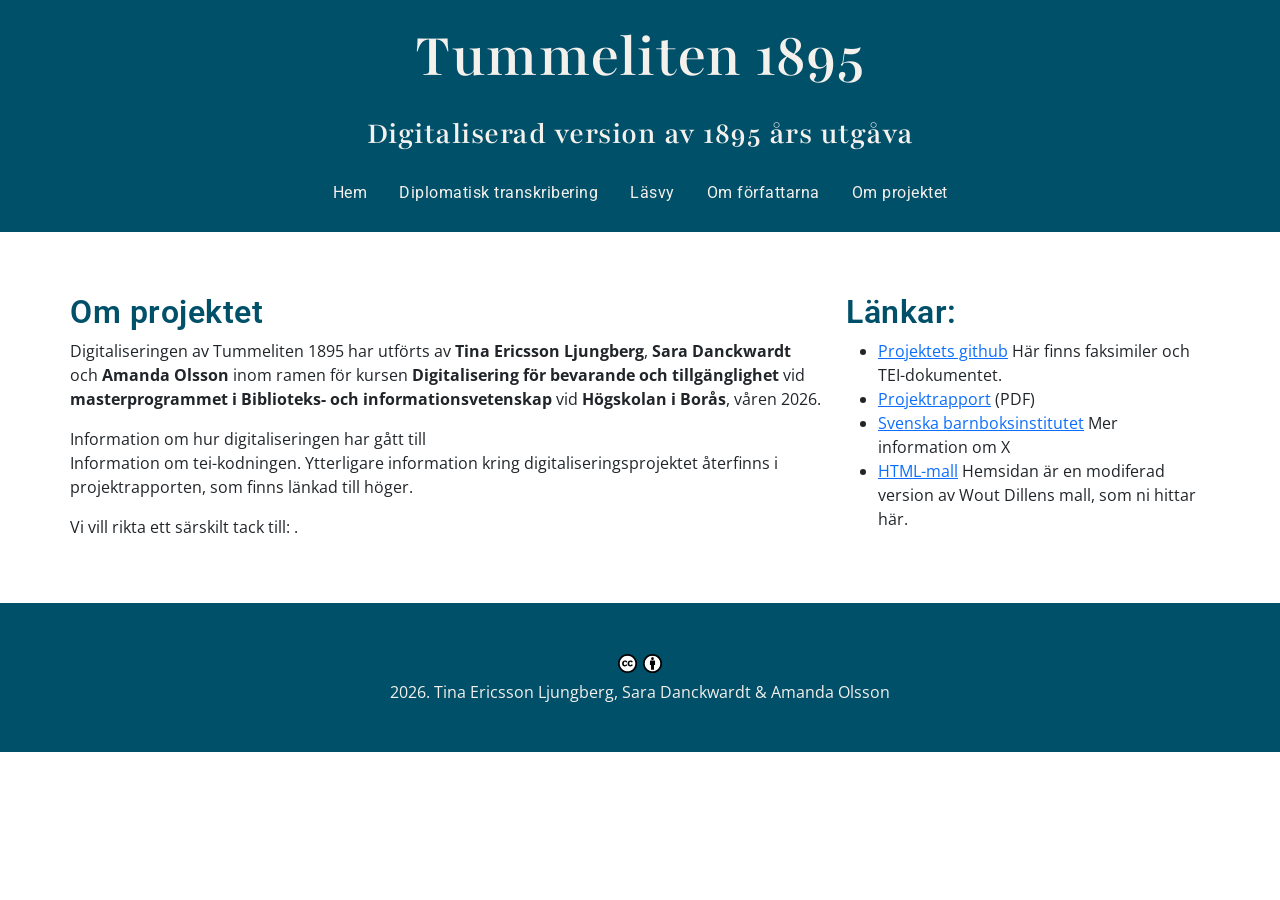
==== docs/aboutproject.html @ 8d691069 "Uppdaterade html och css" ====
<!DOCTYPE html>
<!DOCTYPE HTML>
<html lang="en" xml:lang="en">

<head>
    <meta http-equiv="Content-Type" content="text/html; charset=UTF-8">
    <meta name="viewport" content="width=device-width, initial-scale=1.0">
    <title>
        Tummeliten 1895 - Om projektet
    </title>
      <link href="https://cdn.jsdelivr.net/npm/bootstrap@5.3.8/dist/css/bootstrap.min.css" rel="stylesheet" integrity="sha384-sRIl4kxILFvY47J16cr9ZwB07vP4J8+LH7qKQnuqkuIAvNWLzeN8tE5YBujZqJLB" crossorigin="anonymous">

    <!-- <link rel="stylesheet" href="https://stackpath.bootstrapcdn.com/bootstrap/4.3.1/css/bootstrap.min.css"
        integrity="sha384-ggOyR0iXCbMQv3Xipma34MD+dH/1fQ784/j6cY/iJTQUOhcWr7x9JvoRxT2MZw1T" crossorigin="anonymous"> -->
    <link rel="stylesheet" href="assets/css/main.css">
</head>

<body>
    <header>
      <h1 class="header"><a href="index.html">Tummeliten 1895</a></h1>
      <h2 class="header">Digitaliserad version av 1895 års utgåva</h2>
   </header>
    <nav>
      <ul class="nav justify-content-center">
         <li class="nav-item">
            <a class="nav-link" href="index.html">Hem</a>
         </li>
        <li class="nav-item">
            <a class="nav-link" href="diplomatic.html">Diplomatisk transkribering</a>
         </li>
         <li class="nav-item">
            <a class="nav-link" href="reading.html">Läsvy</a>
         </li>
         <li class="nav-item">
            <a class="nav-link" href="authors.html">Om författarna</a>
         </li>
         <li class="nav-item">
            <a class="nav-link" href="aboutproject.html">Om projektet</a>
         </li>
      </ul>
   </nav>
    <main>
        <div class="container about_project_container">
           <div class="row">
              <div class="col-sm-8 ">
               <h2>Om projektet</h2>
                <p>Digitaliseringen av Tummeliten 1895 har utförts av <b>Tina Ericsson Ljungberg</b>, <b>Sara Danckwardt </b> och <b>Amanda Olsson</b> inom ramen för kursen <b>Digitalisering för bevarande och tillgänglighet</b> vid <b>masterprogrammet i Biblioteks- och informationsvetenskap</b> vid <b>Högskolan i Borås</b>, våren 2026. </p>
                <p>
                  Information om hur digitaliseringen har gått till <br/>
                  Information om tei-kodningen. 
                  Ytterligare information kring digitaliseringsprojektet återfinns i projektrapporten, som finns länkad till höger.
                
                  <div id="link_1"></div>Vi vill rikta ett särskilt tack till: .  
               </p>
            </div>
            <div class="col">
               <h2>
                  Länkar:
               </h2>
               <ul>
                  <li><a href="">Projektets github</a><span> Här finns faksimiler och TEI-dokumentet.</span></li>
                  <li><a href="">Projektrapport</a> (PDF)</li>
                  <li><a href="">Svenska barnboksinstitutet</a> Mer information om X</li>
                  <li><a href="">HTML-mall</a> Hemsidan är en modiferad version av Wout Dillens mall, som ni hittar här.</li>
               </ul>
            </div>
            </div>
        </div>
    </main>
    <footer>
      <div class="container text-center footer_container">
            <div class="copyright_logos">
               <a class="copyright_link_container" href="https://creativecommons.org/licenses/by/4.0/legalcode">
               <img
               src="assets/img/logos/cc.svg" class="copyright_logo" alt="Creative Commons License">
               <img
               src="assets/img/logos/by.svg" class="copyright_logo" alt="Attribution 4.0 International">
               </a>
            </div>
         
            <div>
               2026. Tina Ericsson Ljungberg, Sara Danckwardt &amp; Amanda Olsson
            </div>
      </div>
   </footer>
      <script src="https://cdn.jsdelivr.net/npm/bootstrap@5.3.8/dist/js/bootstrap.bundle.min.js" integrity="sha384-FKyoEForCGlyvwx9Hj09JcYn3nv7wiPVlz7YYwJrWVcXK/BmnVDxM+D2scQbITxI" crossorigin="anonymous"></script>
    
    <!-- <script src="https://code.jquery.com/jquery-3.3.1.slim.min.js"
        integrity="sha384-q8i/X+965DzO0rT7abK41JStQIAqVgRVzpbzo5smXKp4YfRvH+8abtTE1Pi6jizo"
        crossorigin="anonymous"></script>
    <script src="https://cdn.jsdelivr.net/npm/popper.js@1.14.3/dist/umd/popper.min.js"
        integrity="sha384-ZMP7rVo3mIykV+2+9J3UJ46jBk0WLaUAdn689aCwoqbBJiSnjAK/l8WvCWPIPm49"
        crossorigin="anonymous"></script>
    <script src="https://cdn.jsdelivr.net/npm/bootstrap@4.1.3/dist/js/bootstrap.min.js"
        integrity="sha384-ChfqqxuZUCnJSK3+MXmPNIyE6ZbWh2IMqE241rYiqJxyMiZ6OW/JmZQ5stwEULTy"
        crossorigin="anonymous"></script> -->
</body>

</html>
---- docs/assets/css/main.css ----
@import url('https://fonts.googleapis.com/css2?family=Open+Sans:ital,wght@0,300..800;1,300..800&family=Roboto:ital,wght@0,100..900;1,100..900&display=swap');
@import url('https://fonts.googleapis.com/css2?family=Playfair:ital,opsz,wght@0,5..1200,300..900;1,5..1200,300..900&display=swap');
:root {
    --darkblue: #00506a;
    --lightblue: #5ab7d4; 
    --red: #cf1306; 
    --lightred: #ff6d49;
    --bgcolor: #f4f0ec; 
}

* {
    box-sizing: border-box;
    padding: 0px;
}

.italic {
    font-style: italic;
}

body {
	padding: 1vw;
    font-family: 'Open Sans', serif;
	font-weight: 400;
    width: 100%;
    margin: 0px;
    padding: 0px;
    /* background-color: var(--bgcolor); */
}

/* Header styling*/
.header {
    background-color: var(--darkblue);
    padding-top: 1.2rem;
    margin-bottom: 0px;
    color: var(--bgcolor);
    font-family: "Playfair", serif;
    text-align: center;
}

.header h2 {
    font-size: 0.9rem;
}

.header a {
    color: var(--bgcolor);
    text-decoration: none;
    font-size: 4rem;
}

.header a:hover {
    text-decoration: none;
    /* color: #a52d2a; */
}

h1, h2, h3 {
    font-family: 'Roboto', Arial, sans-serif;
    font-weight: 600;
    letter-spacing: 0.5px;
    /* text-align: center; */
    color: var(--darkblue);
}



#details {
    padding: 2vw;
    margin: 1vw;
    text-align: center;    
}



#collection {
    display: flex;
}

.thumbnail {
    margin: 5px;
    border: 1px solid black;
    width: 100px;
}

.img-full {
    margin: 5px;
    border: 1px solid black;
    width: 500px;
}

/* navigation styling */ 
nav {
    margin-bottom: 1vw;
    /* border-top: 1px solid black; */
    /* border-bottom: 1px solid black; */
    padding: 1.5vw;
    font-family: 'Roboto', Arial, sans-serif;
    text-align: center;
    font-weight: 400;
    letter-spacing: 0.5px;
    background-color: var(--darkblue);
}

.nav-item a, .nav-item a:hover {
    color: var(--bgcolor);
}


.nav-item{
  display: inline-block;
  position: relative;
}

.nav-item::after {
  content: '';
  position: absolute;
  width: 100%;
  transform: scaleX(0);
  height: 4px;
  bottom: 0;
  left: 0;
  background-color: var(--bgcolor);
  transform-origin: bottom right;
  transition: transform 0.40s ease-in;
}

.nav-item:hover::after {
  transform: scaleX(1);
  transform-origin: bottom left;
}


/* Index styling */
.container{
    padding: 3rem 0 3rem 0;
}

.text-container {
    padding: 2rem;
}

.image-container, img {
  width: 100%;
  height: auto;
  display: block;
}



/* Footer styling */
footer {
    background-color: var(--darkblue);
    color: var(--bgcolor);
}

.copyright {
    width: 50%;
    margin: auto;
}

.copyright_logo {
	width: 1.2rem;
	margin:.20vw;
}

.copyright_link_container {
    display: flex;
    justify-content: center;
    padding-bottom: 0.3rem;
}

/* författarsida styling */
.ref_container {
    border-top: 1px solid rgb(82, 80, 80);
    padding-top: 2rem;
}

.ref_container h4 {
    font-size: 1.2rem;
}

.author_img_container {
    width: 500px;
    /* max-width: 400px; */
    border: 20px solid var(--darkblue);
    /* align-self: flex-start; */
}

.author_img_container img {
    width: 100%;
    /* max-width: 400px; */
}

.author_text_container {
    display: flex;
    flex-direction: column;
    justify-content: center;
}

.author_list_container {
    padding-top: 3rem;
}

.author_list_container ul {
    padding-left: 0px; /* tar bort padding om vi inte vill ha li-elementet med punkter */
}

.author_list_container ul li {
    list-style-type: none;
    padding: 0.2rem;
}

#author_name {
    cursor: pointer;
    font-weight: bold;
    margin-left: 0;
    color: var(--darkblue);
    font-size: 1.1rem;
}

#author_name:hover {
    color: #01384a;
}

.open_author {
    /* color: red; */
}

.hide_text {
    display: none;
}

/* Förslag 1 */
/* .author_link {
  position: relative;
  font-weight: bold;
  color: var(--darkblue);
  text-decoration: none;
}

.author_link:hover {
  color: var(--darkblue);
}


.author_link::before {
  content: "";
  position: absolute;
  display: block;
  width: 100%;
  height: 2px;
  bottom: 0;
  left: 0;
  background-color: var(--darkblue);
  transform: scaleX(0);
  transform-origin: top left;
  transition: transform 0.3s ease;
}

.author_link:hover::before {
  transform: scaleX(1);
} */

/* Förslag 2 */

.author_link {
    text-decoration: none;
    color: var(--darkblue);
    font-weight: bold;
}

.author_link span {
    display: inline-block;
  transition: 0.1s ease-in;
}

.author_link:hover {
    color: #01384a;
}

.author_link:hover span {
    transform: translateX(50%);
}

/* om projektet styling */



/* Läsvy styling */
.zoom-img {
  width: 100%;
  transition: transform 0.9s ease;
}

.read_text_container {
    max-width: 700px; /* justera när riktiga bilderna på plats */
    margin: 0 auto;
}

.read_text_container h2 {
    text-align: start;
}

.carousel-container {
    max-width: 700px; /* justera när riktiga bilderna på plats */
    margin: 0 auto;
}

/* Media queries */
@media only screen and (max-width: 480px) {
  .image-box, img {
    max-width: 90%;
    margin: 0 auto;
  }

  .carousel-container {
    margin: 0 auto;
    width: 100%;
    }

    .about_project_container, .author_container, .reading_container, .footer_container {
        padding: 1rem;
    }

    .author_img_container {
        width: 350px;
        margin: 0 auto;
    }
    
    .author_img_container img {
        width: 100%;
        /* max-width: 400px; */
    }


}
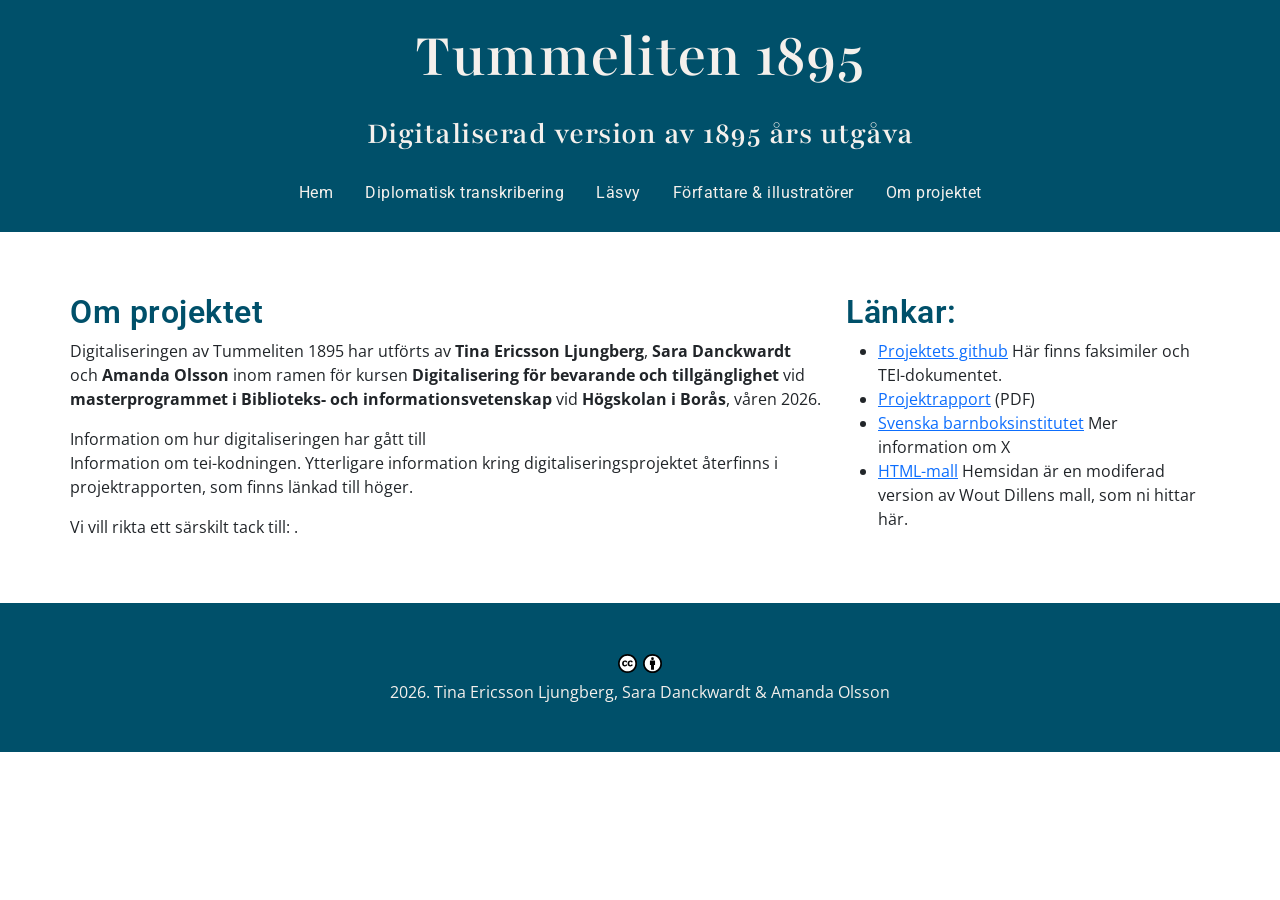
==== commit c72fbde4: "Uppdaterat html och css" ====
--- a/docs/aboutproject.html
+++ b/docs/aboutproject.html
@@ -32,7 +32,7 @@
             <a class="nav-link" href="reading.html">Läsvy</a>
          </li>
          <li class="nav-item">
-            <a class="nav-link" href="authors.html">Om författarna</a>
+            <a class="nav-link" href="authors.html">Författare &amp; illustratörer</a>
          </li>
          <li class="nav-item">
             <a class="nav-link" href="aboutproject.html">Om projektet</a>
--- a/docs/assets/css/main.css
+++ b/docs/assets/css/main.css
@@ -22,7 +22,7 @@
 
 body {
 	padding: 1vw;
-    font-family: 'Open Sans', serif;
+    font-family: 'Open Sans', serif; /* ändrar typsnitt på paragraftext*/
 	font-weight: 400;
     width: 100%;
     margin: 0px;
@@ -36,7 +36,7 @@
     padding-top: 1.2rem;
     margin-bottom: 0px;
     color: var(--bgcolor);
-    font-family: "Playfair", serif;
+    font-family: "Playfair", serif; /* ändrar typsnitt på titeln */
     text-align: center;
 }
 
@@ -47,7 +47,7 @@
 .header a {
     color: var(--bgcolor);
     text-decoration: none;
-    font-size: 4rem;
+    font-size: 4rem; /* ändrar storlek på rubriken "Tummeliten 1895" */
 }
 
 .header a:hover {
@@ -151,7 +151,7 @@
 /* Footer styling */
 footer {
     background-color: var(--darkblue);
-    color: var(--bgcolor);
+    color: var(--bgcolor); /* ändrar färg på textfärg i footer */
 }
 
 .copyright {
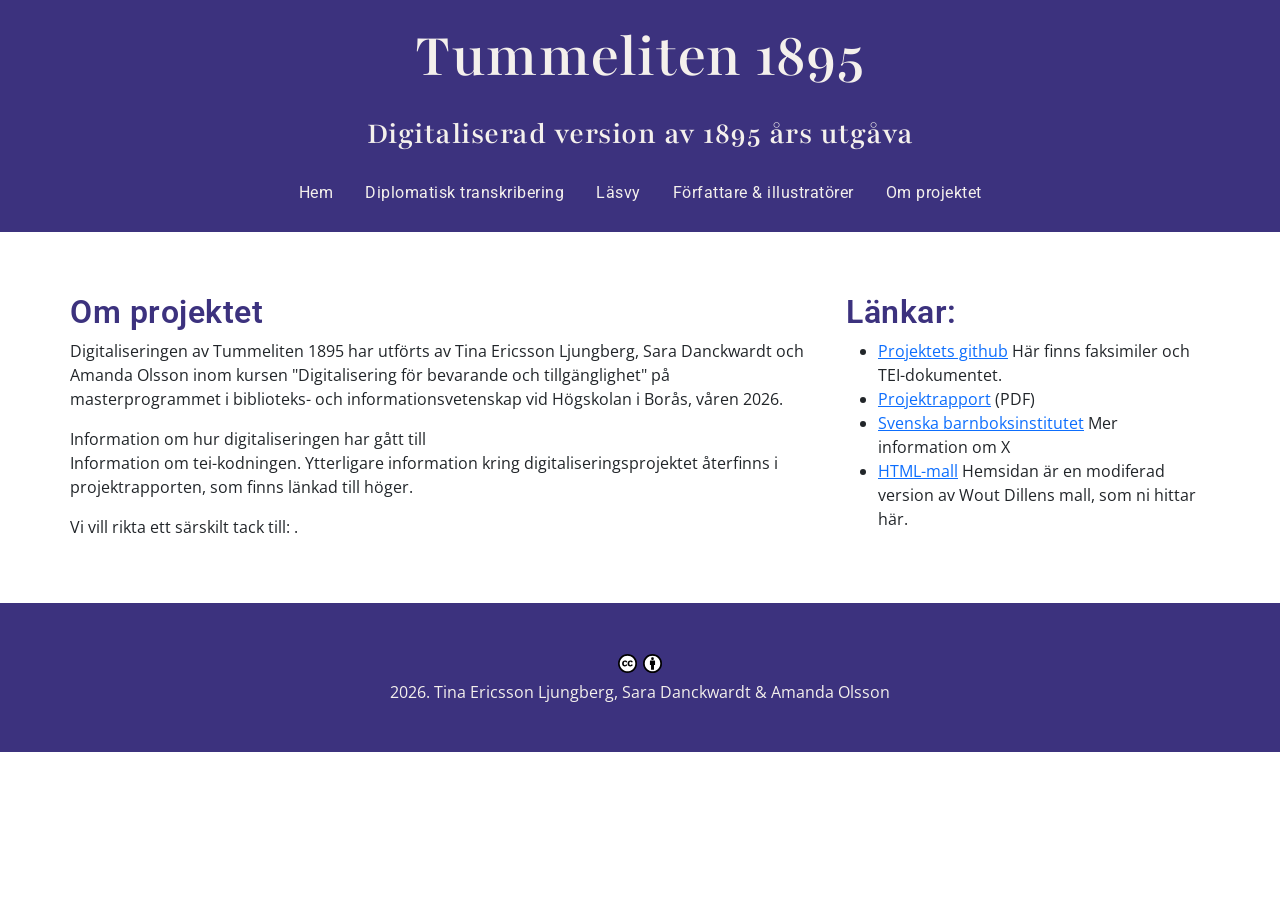
==== commit 45a1e0cb: "Uppdaterat html" ====
--- a/docs/aboutproject.html
+++ b/docs/aboutproject.html
@@ -44,8 +44,11 @@
            <div class="row">
               <div class="col-sm-8 ">
                <h2>Om projektet</h2>
-                <p>Digitaliseringen av Tummeliten 1895 har utförts av <b>Tina Ericsson Ljungberg</b>, <b>Sara Danckwardt </b> och <b>Amanda Olsson</b> inom ramen för kursen <b>Digitalisering för bevarande och tillgänglighet</b> vid <b>masterprogrammet i Biblioteks- och informationsvetenskap</b> vid <b>Högskolan i Borås</b>, våren 2026. </p>
-                <p>
+               <p>
+                  Digitaliseringen av Tummeliten 1895 har utförts av Tina Ericsson Ljungberg, Sara Danckwardt och Amanda Olsson inom kursen "Digitalisering för bevarande och tillgänglighet" på masterprogrammet i biblioteks- och informationsvetenskap vid Högskolan i Borås, våren 2026.
+               </p>
+               <p>
+                  
                   Information om hur digitaliseringen har gått till <br/>
                   Information om tei-kodningen. 
                   Ytterligare information kring digitaliseringsprojektet återfinns i projektrapporten, som finns länkad till höger.
--- a/docs/assets/css/main.css
+++ b/docs/assets/css/main.css
@@ -4,7 +4,7 @@
 @import url('https://fonts.googleapis.com/css2?family=Open+Sans:ital,wght@0,300..800;1,300..800&family=Roboto:ital,wght@0,100..900;1,100..900&display=swap');
 @import url('https://fonts.googleapis.com/css2?family=Playfair:ital,opsz,wght@0,5..1200,300..900;1,5..1200,300..900&display=swap');
 :root {
-    --darkblue: #00506a;
+    --darkblue: #3c327e;
     --lightblue: #5ab7d4; 
     --red: #cf1306; 
     --lightred: #ff6d49;
@@ -60,7 +60,7 @@
     font-weight: 600;
     letter-spacing: 0.5px;
     /* text-align: center; */
-    color: var(--darkblue);
+    color: var(--darkblue); /*ändrar färgen på alla rubriker */
 }
 
 
@@ -99,7 +99,7 @@
     text-align: center;
     font-weight: 400;
     letter-spacing: 0.5px;
-    background-color: var(--darkblue);
+    background-color: var(--darkblue); /*ändrar bakgrundsfärg på navigation */
 }
 
 .nav-item a, .nav-item a:hover {
@@ -199,7 +199,7 @@
 }
 
 .author_list_container {
-    padding-top: 3rem;
+    padding-top: 1rem;
 }
 
 .author_list_container ul {
@@ -294,7 +294,7 @@
 }
 
 .read_text_container {
-    max-width: 700px; /* justera när riktiga bilderna på plats */
+    max-width: 550px; /* används för att justera så att texten har samma width som karusellen nedan*/
     margin: 0 auto;
 }
 
@@ -302,9 +302,13 @@
     text-align: start;
 }
 
-.carousel-container {
-    max-width: 700px; /* justera när riktiga bilderna på plats */
-    margin: 0 auto;
+.carousel-item img {
+    max-width: 100%;
+    height: 760px; /*är satt för att bilderna inte ska "hacka" när man swipear */
+}
+
+.reading_spread_container{
+    padding-top: 2rem;
 }
 
 /* Media queries */
@@ -315,9 +319,17 @@
   }
 
   .carousel-container {
-    margin: 0 auto;
+    width: 95%;
+  }
+
+  .carousel-item {
     width: 100%;
-    }
+  }
+
+  .carousel-item img {
+    height: auto;
+  }
+
 
     .about_project_container, .author_container, .reading_container, .footer_container {
         padding: 1rem;
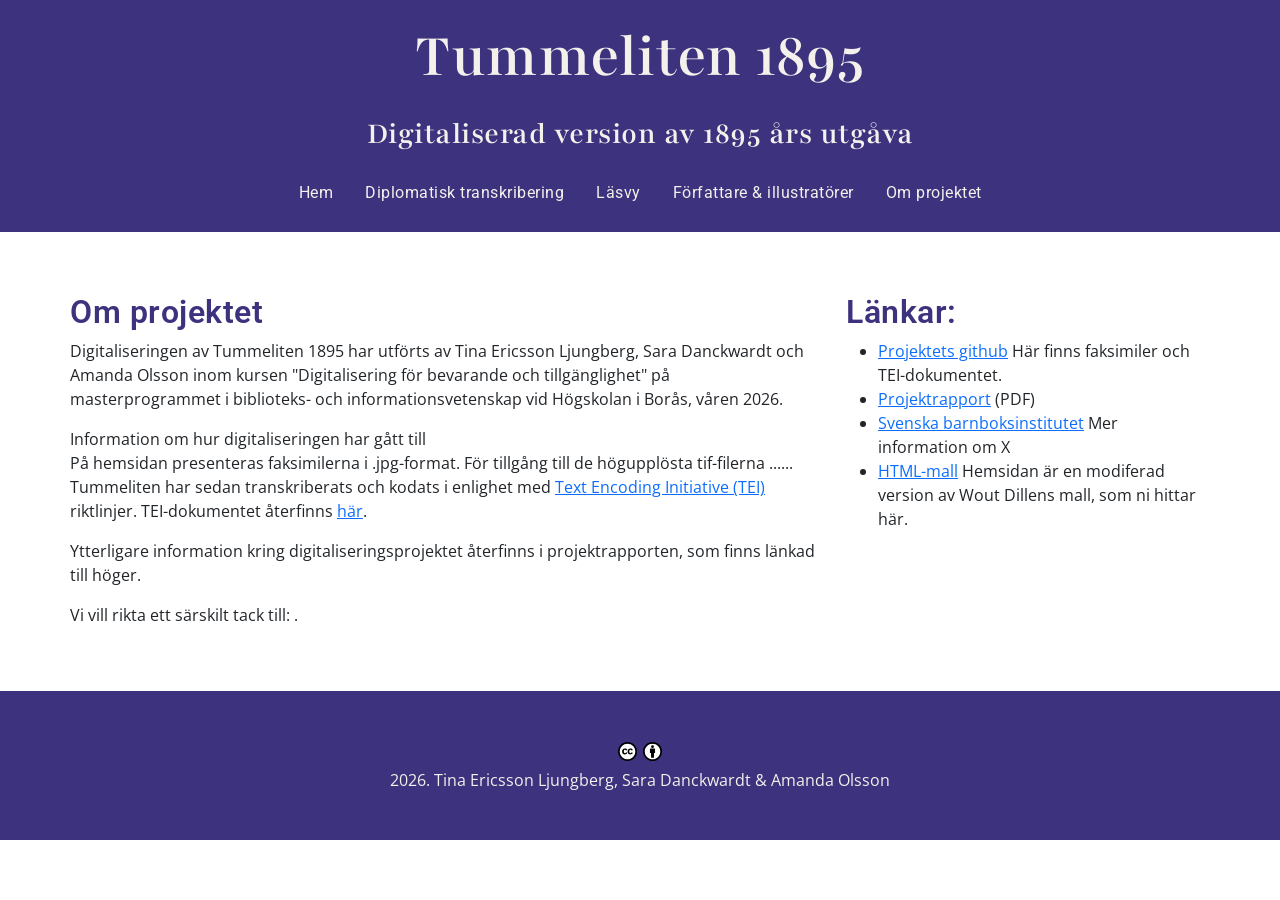
==== commit c31ef947: "Uppdaterat filvägar (igen) för faksimilerna" ====
--- a/docs/aboutproject.html
+++ b/docs/aboutproject.html
@@ -49,12 +49,16 @@
                </p>
                <p>
                   
-                  Information om hur digitaliseringen har gått till <br/>
-                  Information om tei-kodningen. 
+                  Information om hur digitaliseringen har gått till <br/> 
+                  På hemsidan presenteras faksimilerna i .jpg-format. För tillgång till de högupplösta tif-filerna ...... <br/>
+                  Tummeliten har sedan transkriberats och kodats i enlighet med <a href="https://tei-c.org/"> Text Encoding Initiative (TEI) </a> riktlinjer. TEI-dokumentet återfinns <a href="https://github.com/amandanin/digitalisering-tummeliten/blob/main/collection/tei/tummeliten1895.xml">här</a>.
+               </p>
+               <p> 
                   Ytterligare information kring digitaliseringsprojektet återfinns i projektrapporten, som finns länkad till höger.
-                
-                  <div id="link_1"></div>Vi vill rikta ett särskilt tack till: .  
                </p>
+               <p>   
+                  Vi vill rikta ett särskilt tack till: .  
+               </p>   
             </div>
             <div class="col">
                <h2>
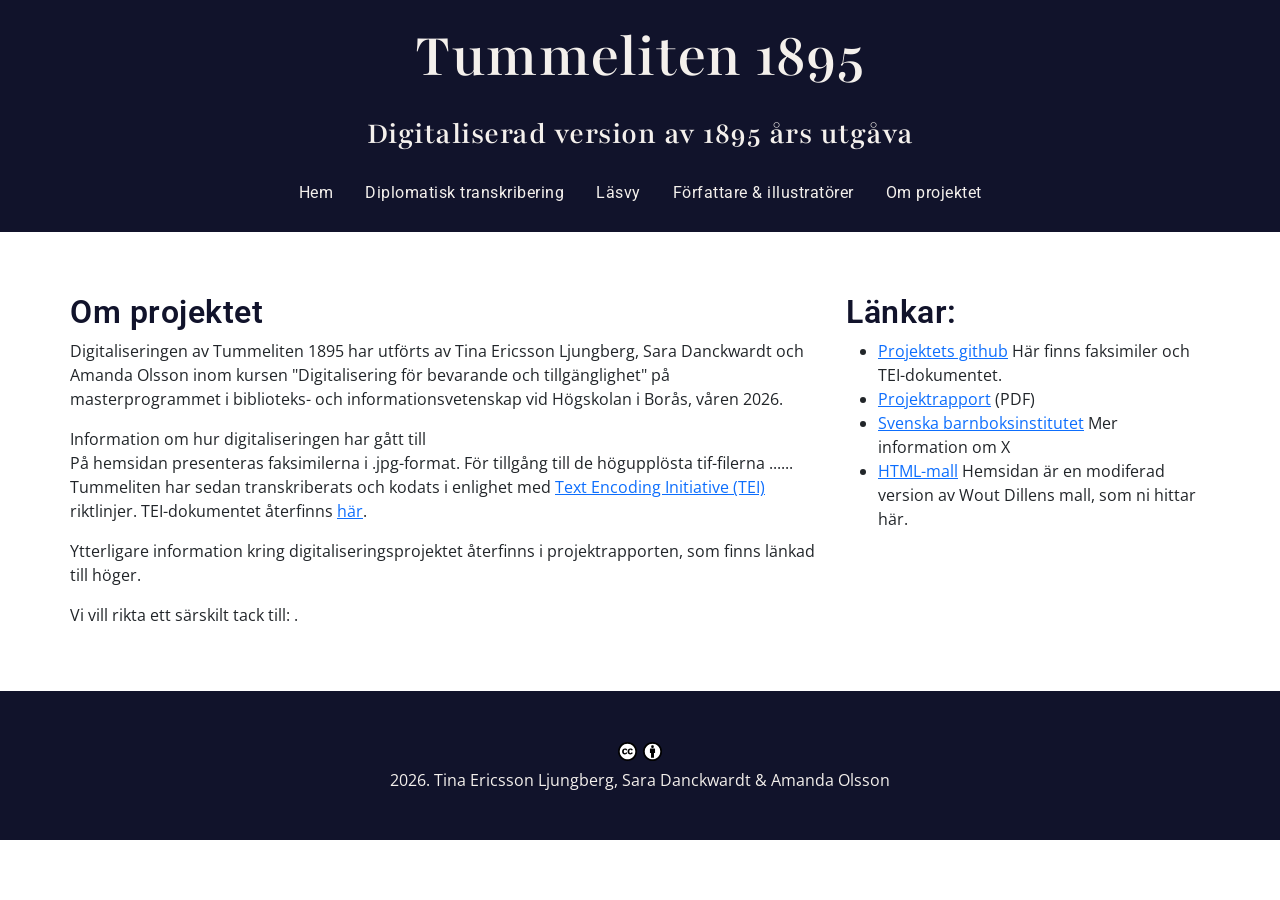
==== commit ac3a3d50: "Uppdaterade länkar" ====
--- a/docs/aboutproject.html
+++ b/docs/aboutproject.html
@@ -26,7 +26,7 @@
             <a class="nav-link" href="index.html">Hem</a>
          </li>
         <li class="nav-item">
-            <a class="nav-link" href="diplomatic.html">Diplomatisk transkribering</a>
+            <a class="nav-link" href="transcription.html">Diplomatisk transkribering</a>
          </li>
          <li class="nav-item">
             <a class="nav-link" href="reading.html">Läsvy</a>
--- a/docs/assets/css/main.css
+++ b/docs/assets/css/main.css
@@ -4,7 +4,7 @@
 @import url('https://fonts.googleapis.com/css2?family=Open+Sans:ital,wght@0,300..800;1,300..800&family=Roboto:ital,wght@0,100..900;1,100..900&display=swap');
 @import url('https://fonts.googleapis.com/css2?family=Playfair:ital,opsz,wght@0,5..1200,300..900;1,5..1200,300..900&display=swap');
 :root {
-    --darkblue: #3c327e;
+    --darkblue: #11132b;
     --lightblue: #5ab7d4; 
     --red: #cf1306; 
     --lightred: #ff6d49;
@@ -311,6 +311,48 @@
     padding-top: 2rem;
 }
 
+/*transkriberingsstyling */
+
+
+.transcription {
+    background-color: rgb(248, 245, 243);
+    margin-bottom:3rem;
+    padding: 1.2rem;
+    font-family: 'Times New Roman', Times, serif;
+    color: rgb(1, 1, 65);
+}
+
+.transcription h2 {
+    font-size: 1rem;
+}
+
+.transcription p {
+    margin: 0px;
+    padding: 0px;
+}
+
+.indented {
+    margin-left:2rem;
+    margin-top:0px;
+    padding-top: 0px;
+    /* color: red;
+    background-color: brown; */
+}
+
+.pageHeader {
+    /* display: flex; */
+}
+
+.num_left {
+    color:green;
+}
+
+.column_line {
+    border-bottom: 1px solid rgb(161, 160, 160);
+    margin-top: 2rem;
+    margin-bottom: 2rem;
+}
+
 /* Media queries */
 @media only screen and (max-width: 480px) {
   .image-box, img {
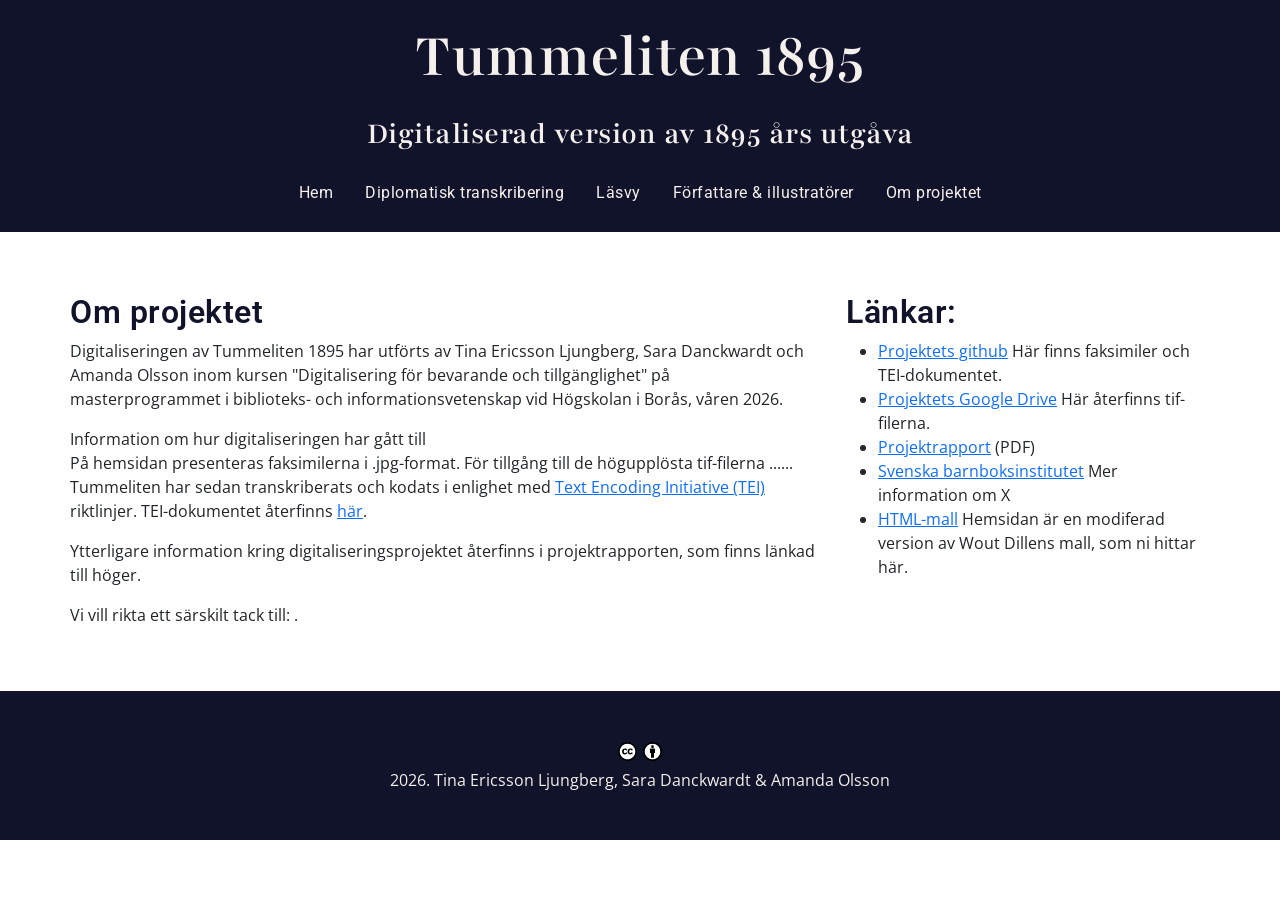
==== commit 20140378: "Små ändringar" ====
--- a/docs/aboutproject.html
+++ b/docs/aboutproject.html
@@ -66,6 +66,7 @@
                </h2>
                <ul>
                   <li><a href="">Projektets github</a><span> Här finns faksimiler och TEI-dokumentet.</span></li>
+                  <li><a href="">Projektets Google Drive</a> Här återfinns tif-filerna.</li>
                   <li><a href="">Projektrapport</a> (PDF)</li>
                   <li><a href="">Svenska barnboksinstitutet</a> Mer information om X</li>
                   <li><a href="">HTML-mall</a> Hemsidan är en modiferad version av Wout Dillens mall, som ni hittar här.</li>
--- a/docs/assets/css/main.css
+++ b/docs/assets/css/main.css
@@ -339,18 +339,21 @@
     background-color: brown; */
 }
 
-.pageHeader {
-    /* display: flex; */
-}
-
-.num_left {
-    color:green;
+.page_header {
+    border-bottom: 1px solid rgb(78, 77, 77);
+    margin-bottom: 2rem;
+    padding-top:1rem;
+    padding-bottom: 1rem;
 }
 
 .column_line {
-    border-bottom: 1px solid rgb(161, 160, 160);
+    border-bottom: 2px dotted rgb(161, 160, 160);
     margin-top: 2rem;
     margin-bottom: 2rem;
+}
+
+.initial {
+    font-size: 2rem;
 }
 
 /* Media queries */
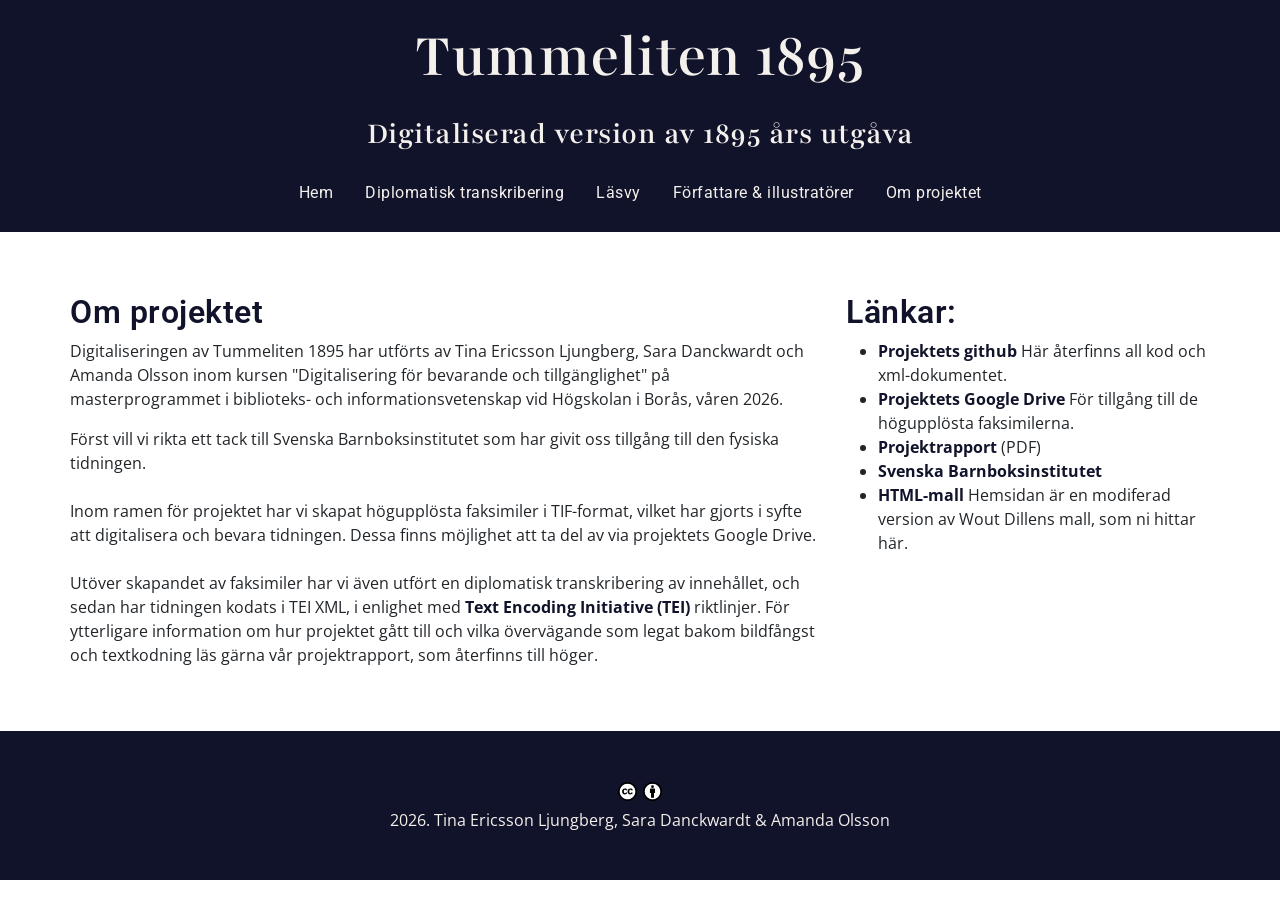
==== commit d461f301: "Uppdaterat about-sidan" ====
--- a/docs/aboutproject.html
+++ b/docs/aboutproject.html
@@ -48,28 +48,31 @@
                   Digitaliseringen av Tummeliten 1895 har utförts av Tina Ericsson Ljungberg, Sara Danckwardt och Amanda Olsson inom kursen "Digitalisering för bevarande och tillgänglighet" på masterprogrammet i biblioteks- och informationsvetenskap vid Högskolan i Borås, våren 2026.
                </p>
                <p>
+                  Först vill vi rikta ett tack till Svenska Barnboksinstitutet som har givit oss tillgång till den fysiska tidningen. 
+                  <br/>
+                  <br/>
                   
-                  Information om hur digitaliseringen har gått till <br/> 
-                  På hemsidan presenteras faksimilerna i .jpg-format. För tillgång till de högupplösta tif-filerna ...... <br/>
-                  Tummeliten har sedan transkriberats och kodats i enlighet med <a href="https://tei-c.org/"> Text Encoding Initiative (TEI) </a> riktlinjer. TEI-dokumentet återfinns <a href="https://github.com/amandanin/digitalisering-tummeliten/blob/main/collection/tei/tummeliten1895.xml">här</a>.
+                  Inom ramen för projektet har vi skapat högupplösta faksimiler i TIF-format, vilket har gjorts i syfte att digitalisera och bevara tidningen. Dessa finns möjlighet att ta del av via projektets Google Drive. <br/>
+                  <br/>Utöver skapandet av faksimiler har vi även utfört en diplomatisk transkribering av innehållet, och sedan har tidningen kodats i TEI XML, i enlighet med <a href="https://tei-c.org/" class="author_link"> Text Encoding Initiative (TEI) </a> riktlinjer. 
+
+
+                  För ytterligare information om hur projektet gått till och vilka övervägande som legat bakom bildfångst och textkodning läs gärna vår projektrapport, som återfinns till höger.
+                 
+                  
+                  
                </p>
-               <p> 
-                  Ytterligare information kring digitaliseringsprojektet återfinns i projektrapporten, som finns länkad till höger.
-               </p>
-               <p>   
-                  Vi vill rikta ett särskilt tack till: .  
-               </p>   
+                 
             </div>
             <div class="col">
                <h2>
                   Länkar:
                </h2>
                <ul>
-                  <li><a href="">Projektets github</a><span> Här finns faksimiler och TEI-dokumentet.</span></li>
-                  <li><a href="">Projektets Google Drive</a> Här återfinns tif-filerna.</li>
-                  <li><a href="">Projektrapport</a> (PDF)</li>
-                  <li><a href="">Svenska barnboksinstitutet</a> Mer information om X</li>
-                  <li><a href="">HTML-mall</a> Hemsidan är en modiferad version av Wout Dillens mall, som ni hittar här.</li>
+                  <li><a href="https://github.com/amandanin/digitalisering-tummeliten" class="author_link">Projektets github</a><span> Här återfinns all kod och xml-dokumentet.</span></li>
+                  <li><a href="" class="author_link">Projektets Google Drive</a> För tillgång till de högupplösta faksimilerna.</li>
+                  <li><a href="" class="author_link">Projektrapport</a> (PDF)</li>
+                  <li><a href="https://www.barnboksinstitutet.se/" class="author_link">Svenska Barnboksinstitutet</a></li>
+                  <li><a href="https://github.com/SSLIS/DCHM-template"class="author_link">HTML-mall</a> Hemsidan är en modiferad version av Wout Dillens mall, som ni hittar här.</li>
                </ul>
             </div>
             </div>
--- a/docs/assets/css/main.css
+++ b/docs/assets/css/main.css
@@ -9,6 +9,7 @@
     --red: #cf1306; 
     --lightred: #ff6d49;
     --bgcolor: #f4f0ec; 
+    --transcbg: #f8f5f3
 }
 
 * {
@@ -18,6 +19,10 @@
 
 .italic {
     font-style: italic;
+}
+
+.bold {
+    font-weight: bold;
 }
 
 body {
@@ -92,8 +97,6 @@
 /* navigation styling */ 
 nav {
     margin-bottom: 1vw;
-    /* border-top: 1px solid black; */
-    /* border-bottom: 1px solid black; */
     padding: 1.5vw;
     font-family: 'Roboto', Arial, sans-serif;
     text-align: center;
@@ -105,7 +108,6 @@
 .nav-item a, .nav-item a:hover {
     color: var(--bgcolor);
 }
-
 
 .nav-item{
   display: inline-block;
@@ -145,7 +147,12 @@
   height: auto;
   display: block;
 }
-
+/* 
+.cta_container {
+    border: 5px solid var(--darkblue);
+    padding: 2rem;
+    margin-top:5rem;
+} */
 
 
 /* Footer styling */
@@ -268,6 +275,7 @@
     text-decoration: none;
     color: var(--darkblue);
     font-weight: bold;
+    cursor: pointer;
 }
 
 .author_link span {
@@ -294,7 +302,7 @@
 }
 
 .read_text_container {
-    max-width: 550px; /* används för att justera så att texten har samma width som karusellen nedan*/
+    /* max-width: 550px; används för att justera så att texten har samma width som karusellen nedan */
     margin: 0 auto;
 }
 
@@ -304,18 +312,31 @@
 
 .carousel-item img {
     max-width: 100%;
-    height: 760px; /*är satt för att bilderna inte ska "hacka" när man swipear */
+    height: 800px; 
+}
+
+.carousel-container {
+    max-width: 700px;
+    margin: 0 auto;
 }
 
 .reading_spread_container{
     padding-top: 2rem;
-}
+
+}
+.reading_spread_container div img{
+    padding-top: 2rem;
+    max-width: 900px;
+    margin: 0 auto;
+
+}
+
 
 /*transkriberingsstyling */
 
 
 .transcription {
-    background-color: rgb(248, 245, 243);
+    background-color: var(--transcbg);
     margin-bottom:3rem;
     padding: 1.2rem;
     font-family: 'Times New Roman', Times, serif;
@@ -323,20 +344,44 @@
 }
 
 .transcription h2 {
-    font-size: 1rem;
+    font-size: 1.7rem;
+    font-family: 'Times New Roman', Times, serif;
 }
 
 .transcription p {
     margin: 0px;
     padding: 0px;
+}
+
+.transcription_page1_title1 {
+    font-family: 'Times New Roman', Times, serif;
+    font-size: 3rem;
+    text-align: center;
+    /* padding-top: 17rem; */
+    padding-top: 2rem;
+}
+
+.transcription_page1_title2 {
+    font-family: 'Times New Roman', Times, serif;
+    font-size: 2rem;
+    text-align: center;
+}
+
+.transcription_page1_docimprint{
+    text-align: center;
+    display: flex;
+    justify-content: space-around;
+}
+
+.transcription_page1_docdate{
+  font-size: 4rem;
+  font-family: 'Times New Roman', Times, serif;
 }
 
 .indented {
     margin-left:2rem;
     margin-top:0px;
     padding-top: 0px;
-    /* color: red;
-    background-color: brown; */
 }
 
 .page_header {
@@ -348,12 +393,63 @@
 
 .column_line {
     border-bottom: 2px dotted rgb(161, 160, 160);
+    margin: 0 auto;
     margin-top: 2rem;
     margin-bottom: 2rem;
+    width: 80%;
+}
+
+.column_line_top {
+    border-top: 2px dashed rgb(161, 160, 160);
+    margin-top: 2rem;
+    margin-bottom: 2rem;
+}
+
+.colophon div {
+    display: none;
+}
+
+.ss div{
+    font-style: normal;
 }
 
 .initial {
     font-size: 2rem;
+}
+
+.figdesc_container {
+    padding:1rem;
+    font-weight: normal;
+    font-size: 16px !important;
+    font-family: 'Times New Roman', Times, serif;
+}
+
+.signed {
+    font-size: 16px !important;
+    font-weight: normal;
+}
+
+.signed_right {
+    font-size: 16px !important;
+    font-style: italic;
+    display: block;
+    text-align: right;
+}
+
+.move-right {
+    display: block;
+    text-align: right;
+}
+
+.songlek_main_header {
+    font-family: 'Times New Roman', Times, serif;
+}
+
+.handwritten {
+    display: flex;
+    justify-content: flex-end;
+    font-size: 1.5rem;
+    color: rgb(130, 128, 128);
 }
 
 /* Media queries */
@@ -375,6 +471,14 @@
     height: auto;
   }
 
+  .reading_spread_container {
+        padding-top: 0;
+    }
+
+  .reading_spread_container div img{
+        max-width: 400px;
+        margin: 0 auto;
+    }
 
     .about_project_container, .author_container, .reading_container, .footer_container {
         padding: 1rem;
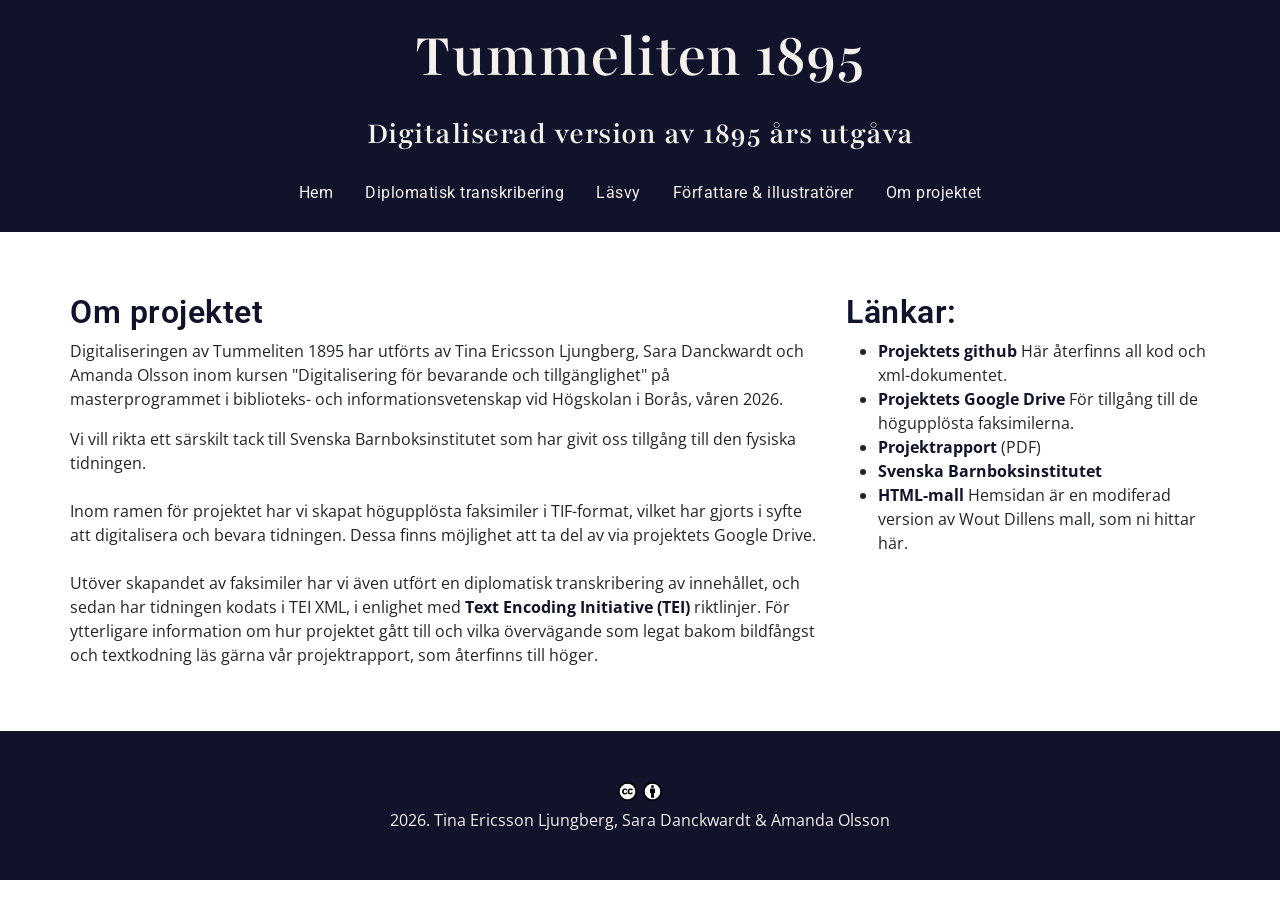
==== commit a7595e29: "Update aboutproject.html" ====
--- a/docs/aboutproject.html
+++ b/docs/aboutproject.html
@@ -48,7 +48,7 @@
                   Digitaliseringen av Tummeliten 1895 har utförts av Tina Ericsson Ljungberg, Sara Danckwardt och Amanda Olsson inom kursen "Digitalisering för bevarande och tillgänglighet" på masterprogrammet i biblioteks- och informationsvetenskap vid Högskolan i Borås, våren 2026.
                </p>
                <p>
-                  Först vill vi rikta ett tack till Svenska Barnboksinstitutet som har givit oss tillgång till den fysiska tidningen. 
+                  Vi vill rikta ett särskilt tack till Svenska Barnboksinstitutet som har givit oss tillgång till den fysiska tidningen. 
                   <br/>
                   <br/>
                   
